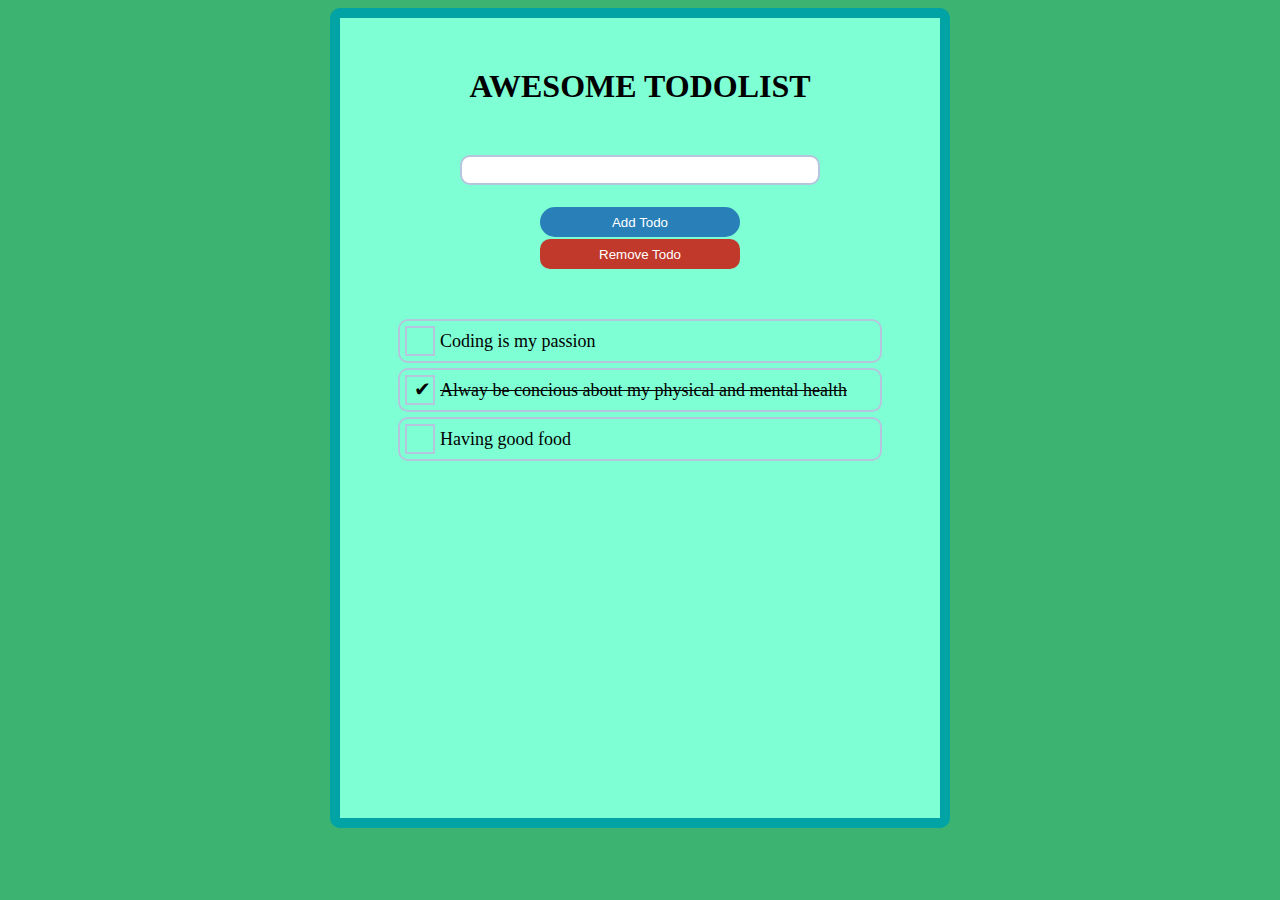
==== Project01/index.html @ 14e8d5f4 "just started project01" ====
<!DOCTYPE html>
<html lang="en">
<head>
    <meta charset="UTF-8">
    <meta name="viewport" content="width=device-width, initial-scale=1.0">
    <meta http-equiv="X-UA-Compatible" content="ie=edge">
    <link rel="stylesheet" href="style.css">
    <title>Simple Todo application</title>
</head>
<body>
    
    <div id="container">
        <div class="controls">
            <h1>Awesome TodoList</h1>
            <input type="text" id="input"><br /> 
            <button type="button" id="add">Add Todo</button>
            <button type="button" id="remove">Remove Todo</button>
        </div>
        <ul id="list">
            <li class="mycheck"><input type="checkbox" id="check"><label>Coding is my passion</label> </li>
            <li class="mycheck"><input type="checkbox" id="check" checked><label>Alway be concious about my physical and mental health</label> </li>
            <li class="mycheck"><input type="checkbox" id="check"><label>Having good food</label> </li>
        </ul>
    </div>

    <script src="todo.js"></script>
</body>
</html>
---- Project01/style.css ----
body{
    background-color:mediumseagreen;
}
#container{
    width: 600px;
    height: auto;
    margin: 0 auto;
    text-align: center;
    background-color: aquamarine;
    height: 800px;
    overflow-y: auto;
    color: black;
    border: 10px solid #01a3a4;
    border-radius: 10px;
}
#container h1{
    margin-top: 50px;
    margin-bottom: 50px;
    text-transform:uppercase;
}
#container ul{
    margin-top: 50px;
    padding-left: 0;
}
#container ul li{
    list-style: none;
    border: 2px solid #b5c5dd;
    width:80%;
    opacity: 0;
    transition: opacity 0.5s ease-in-out;
    height: 40px;
    margin: 5px auto;
    text-align: left;
}
#container ul li label{
    margin: 0 auto;
    vertical-align: middle;
    height: 100%;
    line-height: 40px;
    font-size: 18px;
}
#container ul li #check{
    float: left;
    width: 30px;
    height: 30px;
    margin: 5px;
    -webkit-appearance: none;
    border: 2px solid #b5c5dd;
    position: relative;
    outline: 0;
}
#container ul li #check:checked:after{
    content: '\2714';
    font-size: 20px;
    position: absolute;
    top: 0px;
    left: 7px;
    color: black;
}
#container ul li input[type="checkbox"]:checked+label{
    text-decoration: line-through;
    color: rgba(0, 0, 0, 3);
}
#container .controls{
    width: 60%;
    margin: auto;
}
#container .controls #input{
    width: 100%;
    height: 30px;
    font-size: 20px;
    padding-left: 5px;
    box-sizing: border-box;
    margin-bottom: 20px;
    border: 2px solid #b5c5dd;
    border-radius:10px;
}
#container .controls #input:focus{
    outline: 0;
}
#container .controls button{
    width: 200px;
    background: white;
    border:none;
    height: 30px;
    margin-top: 2px;
    cursor: pointer;
    color: white;
}
#container .controls button:focus{
    outline: 0;
}
#container .controls button:hover{
    transform: scale(1.05)
}
#container .controls #add{
    background-color: #2980b9;
    border-radius: 20px;
}
#container .controls #remove{
    background-color: #c0392b;
    border-radius: 10px;
}
#container .mycheck{
    opacity: 1;
    border-radius: 10px;
}
.visual{
        opacity: 1 !important;
        border-radius: 10px;
}
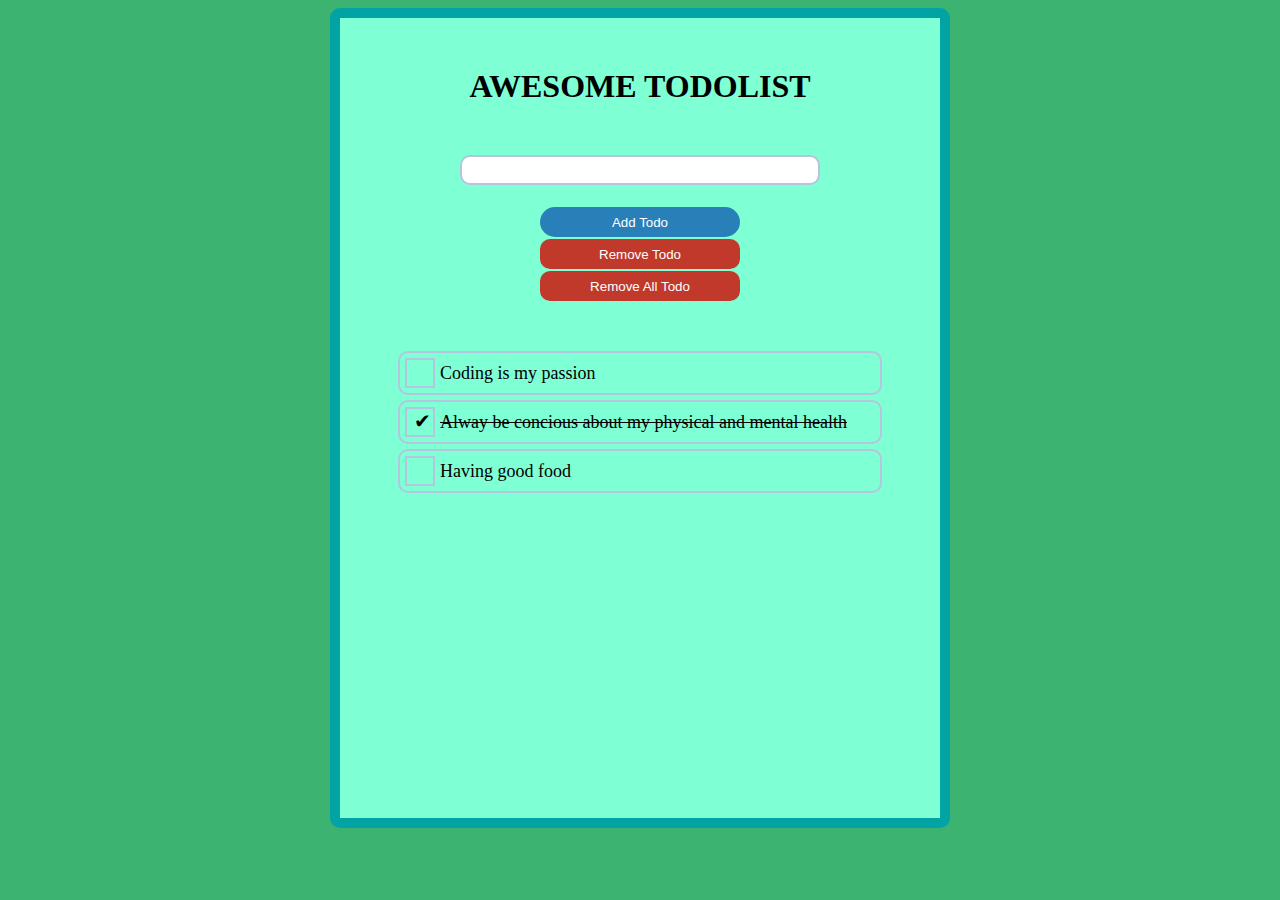
==== commit f6adc58e: "Project01 : TodoList with html, css and js is completed" ====
--- a/Project01/index.html
+++ b/Project01/index.html
@@ -15,6 +15,7 @@
             <input type="text" id="input"><br /> 
             <button type="button" id="add">Add Todo</button>
             <button type="button" id="remove">Remove Todo</button>
+            <button type="button" id="removeAll">Remove All Todo</button>
         </div>
         <ul id="list">
             <li class="mycheck"><input type="checkbox" id="check"><label>Coding is my passion</label> </li>
--- a/Project01/style.css
+++ b/Project01/style.css
@@ -97,7 +97,11 @@
     background-color: #2980b9;
     border-radius: 20px;
 }
-#container .controls #remove{
+#container .controls #remove {
+    background-color: #c0392b;
+    border-radius: 10px;
+}
+#container .controls #removeAll {
     background-color: #c0392b;
     border-radius: 10px;
 }
@@ -108,4 +112,8 @@
 .visual{
         opacity: 1 !important;
         border-radius: 10px;
+}
+#textEdit{
+    color: red;
+    font-size: large;
 }